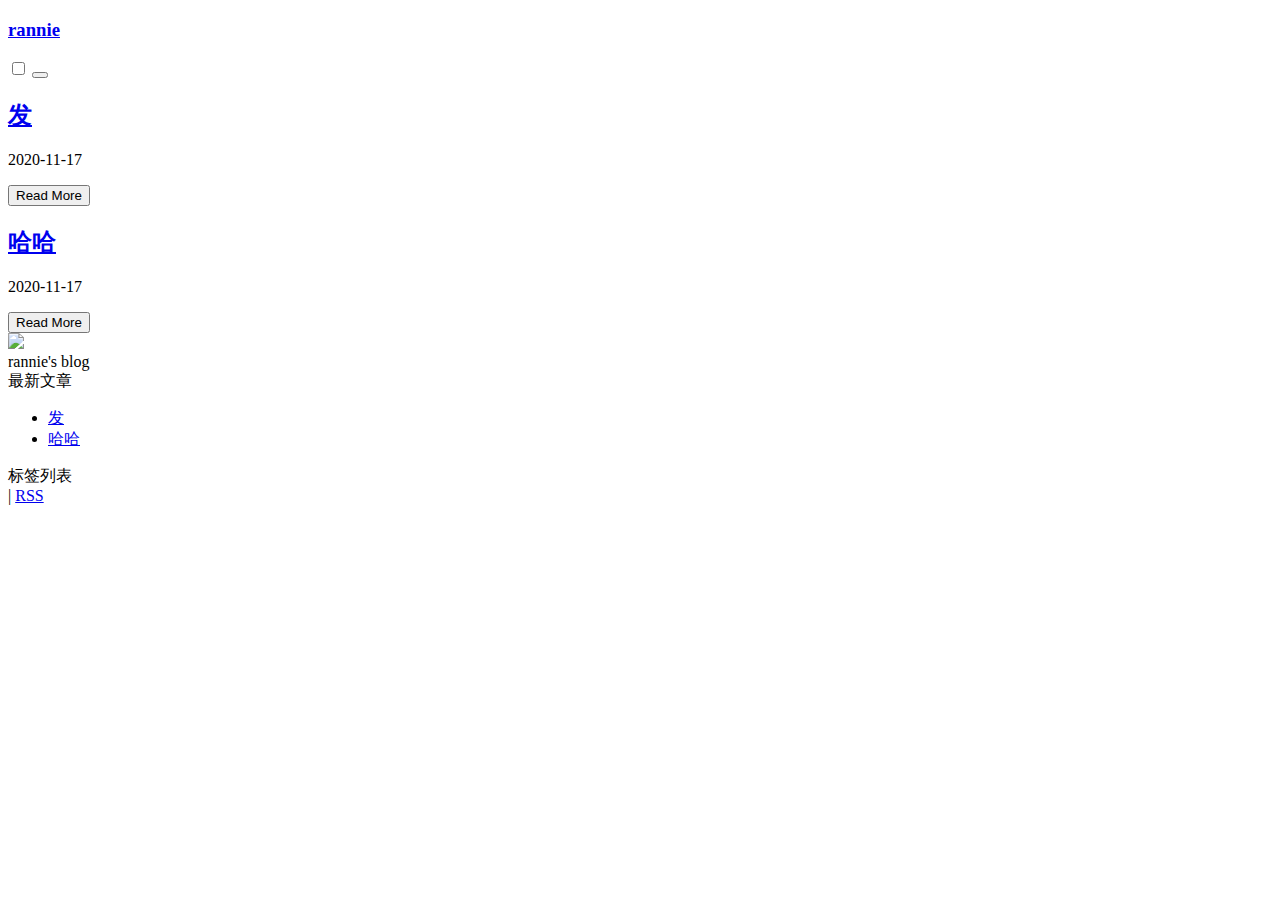
==== index.html @ 22bbd916 "update from gridea: 2020-11-17 15:04:28" ====
<!DOCTYPE html>
<html>
  <head>
    <meta charset="utf-8" >

<title>rannie</title>
<meta name="description" content="rannie&#39;s blog">

<meta name="viewport" content="width=device-width, initial-scale=1, maximum-scale=1, user-scalable=no">
<link rel="shortcut icon" href="https://github.com/rannie823/rannie823.github.io.git/favicon.ico?v=1605596581149">

<link rel="stylesheet" href="https://use.fontawesome.com/releases/v5.7.2/css/all.css" integrity="sha384-fnmOCqbTlWIlj8LyTjo7mOUStjsKC4pOpQbqyi7RrhN7udi9RwhKkMHpvLbHG9Sr" crossorigin="anonymous">
<link rel="stylesheet" href="https://unpkg.com/papercss@1.6.1/dist/paper.min.css" />
<link rel="stylesheet" href="https://cdnjs.cloudflare.com/ajax/libs/KaTeX/0.10.0/katex.min.css">
<link rel="stylesheet" href="https://github.com/rannie823/rannie823.github.io.git/styles/main.css">


<script src="https://cdn.bootcss.com/highlight.js/9.12.0/highlight.min.js"></script>


<link rel="stylesheet" href="https://unpkg.com/aos@next/dist/aos.css" />


  </head>
  <body>
    <nav class="navbar border fixed split-nav">
  <div class="nav-brand">
    <h3><a href="https://github.com/rannie823/rannie823.github.io.git">rannie</a></h3>
  </div>
  <div class="collapsible">
    <input id="collapsible1" type="checkbox" name="collapsible1">
    <button>
      <label for="collapsible1">
        <div class="bar1"></div>
        <div class="bar2"></div>
        <div class="bar3"></div>
      </label>
    </button>
    <div class="collapsible-body">
      <ul class="inline">
        
      </ul>
    </div>
  </div>
</nav>


    <div id="top" class="row site">
      <div class="sm-12 md-8 col">
        <div class="paper">
          
  <article class="article">
    <h2 class="article-title">
      <a href="https://github.com/rannie823/rannie823.github.io.git/post/fa/">发</a>
    </h2>
    <p class="article-meta">
      2020-11-17
      
    </p>
    <p class="text-lead">
      
    </p>
    <div class="row">
      <a href="https://github.com/rannie823/rannie823.github.io.git/post/fa/" class="readmore-link">
        <button>
          Read More
        </button>
      </a>
    </div>
  </article>

  <article class="article">
    <h2 class="article-title">
      <a href="https://github.com/rannie823/rannie823.github.io.git/post/ha-ha/">哈哈</a>
    </h2>
    <p class="article-meta">
      2020-11-17
      
    </p>
    <p class="text-lead">
      
    </p>
    <div class="row">
      <a href="https://github.com/rannie823/rannie823.github.io.git/post/ha-ha/" class="readmore-link">
        <button>
          Read More
        </button>
      </a>
    </div>
  </article>


        </div>
        
        <div class="row flex-edges">
  
  
</div>

      </div>
      
      <div class="sm-12 md-4 col sidebar">
  <div class="paper info-container">
    <img src="https://github.com/rannie823/rannie823.github.io.git/images/avatar.png?v=1605596581149" class="no-responsive avatar">
    <div class="text-muted">rannie's blog</div>
    <div class="social-container">
      
        
      
        
      
        
      
        
      
        
      
    </div>
  </div>
  <div class="paper">
    <div class="sidebar-title">
      最新文章
    </div>
    <div class="row">
      <ul>
        
          
            <li>
              <a href="https://github.com/rannie823/rannie823.github.io.git/post/fa/">发</a>
            </li>
          
        
          
            <li>
              <a href="https://github.com/rannie823/rannie823.github.io.git/post/ha-ha/">哈哈</a>
            </li>
          
        
      </ul>
    </div>
  </div>
  <div class="paper">
    <div class="sidebar-title">
      标签列表
    </div>
    <div class="row">
      
    </div>
  </div>
  <div class="paper">
     | <a class="rss" href="https://github.com/rannie823/rannie823.github.io.git/atom.xml" target="_blank">RSS</a>
  </div>
</div>

    </div>
    <script src="https://unpkg.com/aos@next/dist/aos.js"></script>

<script type="application/javascript">

AOS.init();

hljs.initHighlightingOnLoad()

</script>




  </body>
</html>
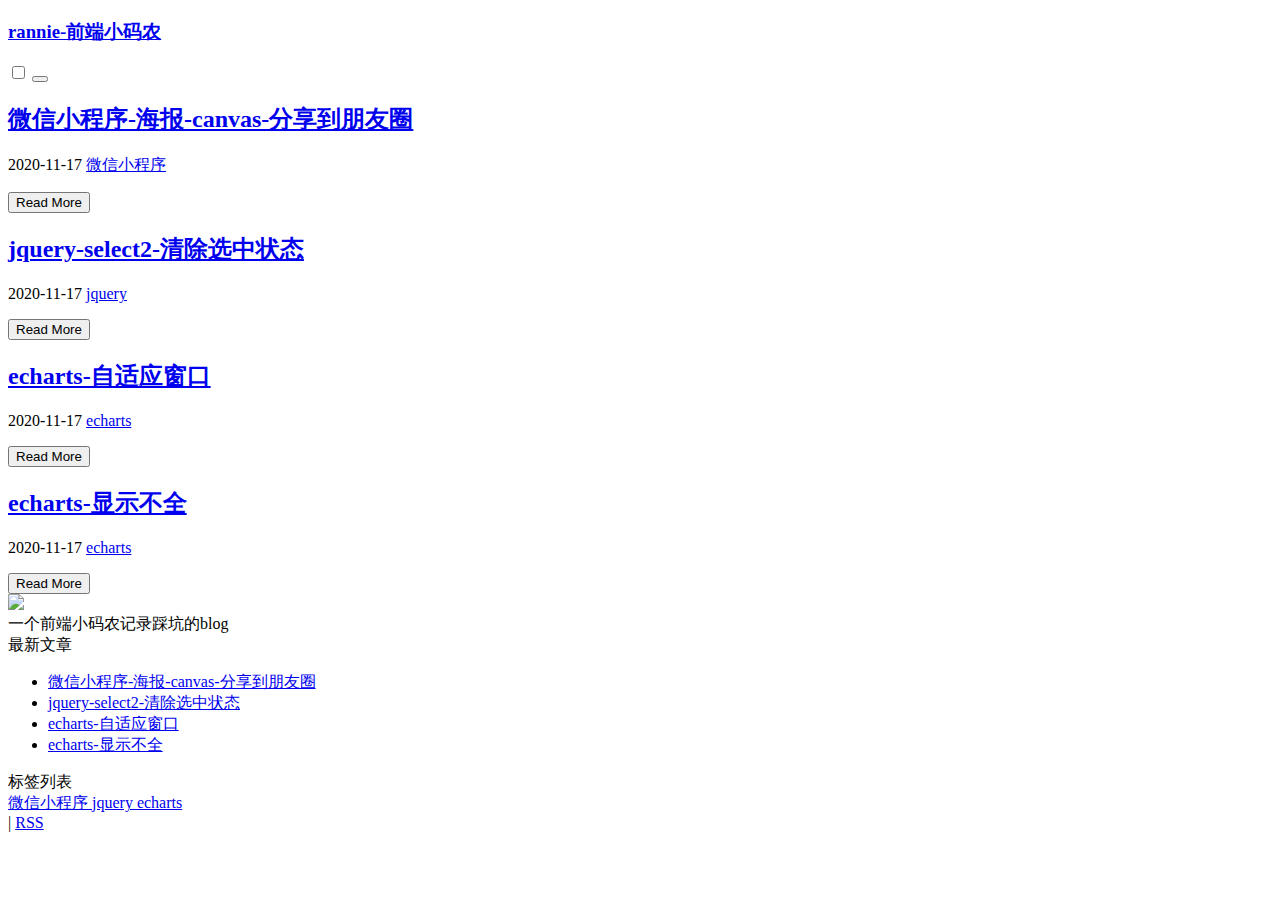
==== commit 5f6d6bbe: "update from gridea: 2020-11-17 17:13:20" ====
--- a/index.html
+++ b/index.html
@@ -3,11 +3,11 @@
   <head>
     <meta charset="utf-8" >
 
-<title>rannie</title>
-<meta name="description" content="rannie&#39;s blog">
+<title>rannie-前端小码农</title>
+<meta name="description" content="一个前端小码农记录踩坑的blog">
 
 <meta name="viewport" content="width=device-width, initial-scale=1, maximum-scale=1, user-scalable=no">
-<link rel="shortcut icon" href="https://github.com/rannie823/rannie823.github.io.git/favicon.ico?v=1605596581149">
+<link rel="shortcut icon" href="https://github.com/rannie823/rannie823.github.io.git/favicon.ico?v=1605604387113">
 
 <link rel="stylesheet" href="https://use.fontawesome.com/releases/v5.7.2/css/all.css" integrity="sha384-fnmOCqbTlWIlj8LyTjo7mOUStjsKC4pOpQbqyi7RrhN7udi9RwhKkMHpvLbHG9Sr" crossorigin="anonymous">
 <link rel="stylesheet" href="https://unpkg.com/papercss@1.6.1/dist/paper.min.css" />
@@ -25,7 +25,7 @@
   <body>
     <nav class="navbar border fixed split-nav">
   <div class="nav-brand">
-    <h3><a href="https://github.com/rannie823/rannie823.github.io.git">rannie</a></h3>
+    <h3><a href="https://github.com/rannie823/rannie823.github.io.git">rannie-前端小码农</a></h3>
   </div>
   <div class="collapsible">
     <input id="collapsible1" type="checkbox" name="collapsible1">
@@ -51,37 +51,93 @@
           
   <article class="article">
     <h2 class="article-title">
-      <a href="https://github.com/rannie823/rannie823.github.io.git/post/fa/">发</a>
-    </h2>
-    <p class="article-meta">
-      2020-11-17
-      
-    </p>
-    <p class="text-lead">
-      
-    </p>
-    <div class="row">
-      <a href="https://github.com/rannie823/rannie823.github.io.git/post/fa/" class="readmore-link">
-        <button>
-          Read More
-        </button>
-      </a>
-    </div>
-  </article>
-
-  <article class="article">
-    <h2 class="article-title">
-      <a href="https://github.com/rannie823/rannie823.github.io.git/post/ha-ha/">哈哈</a>
-    </h2>
-    <p class="article-meta">
-      2020-11-17
-      
-    </p>
-    <p class="text-lead">
-      
-    </p>
-    <div class="row">
-      <a href="https://github.com/rannie823/rannie823.github.io.git/post/ha-ha/" class="readmore-link">
+      <a href="https://github.com/rannie823/rannie823.github.io.git/post/wei-xin-xiao-cheng-xu-hai-bao-canvas-fen-xiang-dao-peng-you-quan/">微信小程序-海报-canvas-分享到朋友圈</a>
+    </h2>
+    <p class="article-meta">
+      2020-11-17
+      
+        <a href="https://github.com/rannie823/rannie823.github.io.git/tag/R3ZGEN1sD/" class="badge warning">
+          微信小程序
+        </a>
+      
+    </p>
+    <p class="text-lead">
+      
+    </p>
+    <div class="row">
+      <a href="https://github.com/rannie823/rannie823.github.io.git/post/wei-xin-xiao-cheng-xu-hai-bao-canvas-fen-xiang-dao-peng-you-quan/" class="readmore-link">
+        <button>
+          Read More
+        </button>
+      </a>
+    </div>
+  </article>
+
+  <article class="article">
+    <h2 class="article-title">
+      <a href="https://github.com/rannie823/rannie823.github.io.git/post/jquery-select2-qing-chu-xuan-zhong-zhuang-tai/">jquery-select2-清除选中状态</a>
+    </h2>
+    <p class="article-meta">
+      2020-11-17
+      
+        <a href="https://github.com/rannie823/rannie823.github.io.git/tag/vdIcutm0O/" class="badge ">
+          jquery
+        </a>
+      
+    </p>
+    <p class="text-lead">
+      
+    </p>
+    <div class="row">
+      <a href="https://github.com/rannie823/rannie823.github.io.git/post/jquery-select2-qing-chu-xuan-zhong-zhuang-tai/" class="readmore-link">
+        <button>
+          Read More
+        </button>
+      </a>
+    </div>
+  </article>
+
+  <article class="article">
+    <h2 class="article-title">
+      <a href="https://github.com/rannie823/rannie823.github.io.git/post/echarts-zi-gua-ying-chuang-kou/">echarts-自适应窗口</a>
+    </h2>
+    <p class="article-meta">
+      2020-11-17
+      
+        <a href="https://github.com/rannie823/rannie823.github.io.git/tag/ee41kO4QB/" class="badge secondary">
+          echarts
+        </a>
+      
+    </p>
+    <p class="text-lead">
+      
+    </p>
+    <div class="row">
+      <a href="https://github.com/rannie823/rannie823.github.io.git/post/echarts-zi-gua-ying-chuang-kou/" class="readmore-link">
+        <button>
+          Read More
+        </button>
+      </a>
+    </div>
+  </article>
+
+  <article class="article">
+    <h2 class="article-title">
+      <a href="https://github.com/rannie823/rannie823.github.io.git/post/echarts-xian-shi-bu-quan/">echarts-显示不全</a>
+    </h2>
+    <p class="article-meta">
+      2020-11-17
+      
+        <a href="https://github.com/rannie823/rannie823.github.io.git/tag/ee41kO4QB/" class="badge secondary">
+          echarts
+        </a>
+      
+    </p>
+    <p class="text-lead">
+      
+    </p>
+    <div class="row">
+      <a href="https://github.com/rannie823/rannie823.github.io.git/post/echarts-xian-shi-bu-quan/" class="readmore-link">
         <button>
           Read More
         </button>
@@ -101,8 +157,8 @@
       
       <div class="sm-12 md-4 col sidebar">
   <div class="paper info-container">
-    <img src="https://github.com/rannie823/rannie823.github.io.git/images/avatar.png?v=1605596581149" class="no-responsive avatar">
-    <div class="text-muted">rannie's blog</div>
+    <img src="https://github.com/rannie823/rannie823.github.io.git/images/avatar.png?v=1605604387113" class="no-responsive avatar">
+    <div class="text-muted">一个前端小码农记录踩坑的blog</div>
     <div class="social-container">
       
         
@@ -126,13 +182,25 @@
         
           
             <li>
-              <a href="https://github.com/rannie823/rannie823.github.io.git/post/fa/">发</a>
-            </li>
-          
-        
-          
-            <li>
-              <a href="https://github.com/rannie823/rannie823.github.io.git/post/ha-ha/">哈哈</a>
+              <a href="https://github.com/rannie823/rannie823.github.io.git/post/wei-xin-xiao-cheng-xu-hai-bao-canvas-fen-xiang-dao-peng-you-quan/">微信小程序-海报-canvas-分享到朋友圈</a>
+            </li>
+          
+        
+          
+            <li>
+              <a href="https://github.com/rannie823/rannie823.github.io.git/post/jquery-select2-qing-chu-xuan-zhong-zhuang-tai/">jquery-select2-清除选中状态</a>
+            </li>
+          
+        
+          
+            <li>
+              <a href="https://github.com/rannie823/rannie823.github.io.git/post/echarts-zi-gua-ying-chuang-kou/">echarts-自适应窗口</a>
+            </li>
+          
+        
+          
+            <li>
+              <a href="https://github.com/rannie823/rannie823.github.io.git/post/echarts-xian-shi-bu-quan/">echarts-显示不全</a>
             </li>
           
         
@@ -145,6 +213,18 @@
     </div>
     <div class="row">
       
+        <a href="https://github.com/rannie823/rannie823.github.io.git/tag/R3ZGEN1sD/" class="badge secondary">
+          微信小程序
+        </a>
+      
+        <a href="https://github.com/rannie823/rannie823.github.io.git/tag/vdIcutm0O/" class="badge secondary">
+          jquery
+        </a>
+      
+        <a href="https://github.com/rannie823/rannie823.github.io.git/tag/ee41kO4QB/" class="badge ">
+          echarts
+        </a>
+      
     </div>
   </div>
   <div class="paper">
